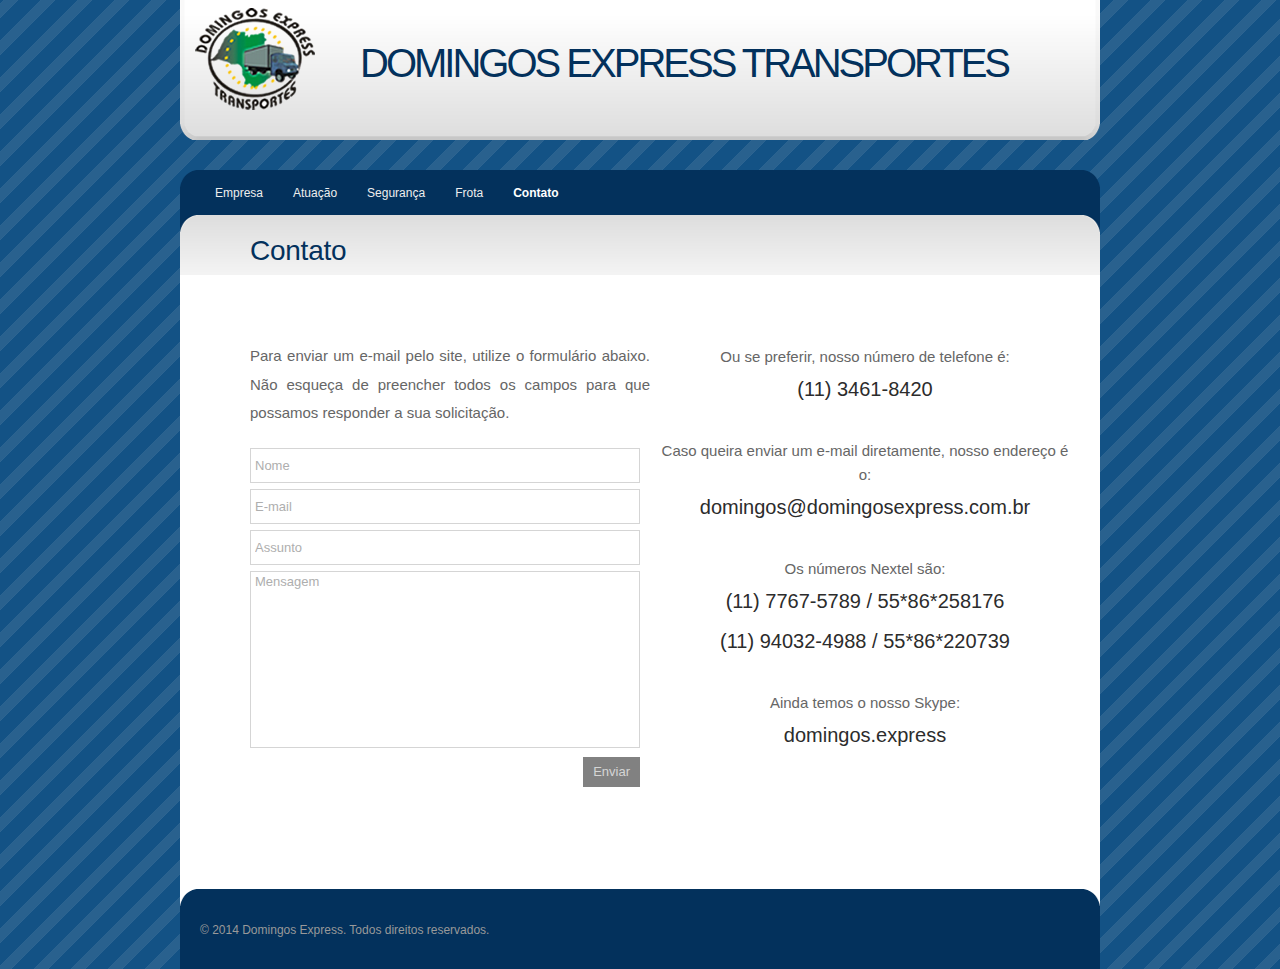
==== contato.html @ f772ed05 "Initial commit" ====
<!DOCTYPE html PUBLIC "-//W3C//DTD XHTML 1.0 Strict//EN" "http://www.w3.org/TR/xhtml1/DTD/xhtml1-strict.dtd">
<html xmlns="http://www.w3.org/1999/xhtml">
<head>
<meta http-equiv="Content-Type" content="text/html; charset=utf-8" />
<title>Domingos Express Transportes</title>
<link rel="stylesheet" href="css/styles.css" type="text/css" />
<script>
function validateForm(){
  if (
	  document.getElementById('name').value == 'Nome' || document.getElementById('name').value == '' ||
	  document.getElementById('email').value == 'E-mail' || document.getElementById('email').value == '' ||
	  document.getElementById('subject').value == 'Assunto' || document.getElementById('subject').value == '' ||
	  document.getElementById('message').value == 'Mensagem' || document.getElementById('message').value == ''){
    alert("Preencha todos os campos antes de continuar");
    return false;
  }
  return true;
}
</script>
</head>

<body>
<div id="container">
	<div id="header">
		<div><a href="index.html"><img src="images/logo.png" alt="" /></a></div>
		<h1><strong>Domingos Express Transportes</strong></h1>
        <div class="clear"></div>
    </div>
    <div id="nav">
    	<ul class="sf-menu">
        	<li><a href="index.html">Empresa</a></li>
            <li><a href="atuacao.html">Atuação</a></li>
            <li><a href="seguranca.html">Segurança</a></li>
            <li><a href="frota.html">Frota</a></li>
            <li class="selected"><a href="contato.html">Contato</a></li>
        </ul>
    </div>

    <div id="body">
		<div id="content">
            <div class="box">
				<h2>Contato</h2>
				<p id="emailform">
					Para enviar um e-mail pelo site, utilize o formulário abaixo. Não esqueça de preencher todos os campos para que possamos responder a sua solicitação.
				</p>
				<form action="email.php" name="form" method="post" class="message" onsubmit="return validateForm()">
					<input type="text" name="name" id="name" value="Nome" onfocus="if(this.value=='Nome'){this.value='';}" onBlur="if(this.value==''){this.value='Nome';}" />
					<input type="text" name="email" id="email" value="E-mail" onfocus="if(this.value=='E-mail'){this.value='';}" onBlur="if(this.value==''){this.value='E-mail';}" />
					<input type="text" name="subject" id="subject" value="Assunto" onfocus="if(this.value=='Assunto'){this.value='';}" onBlur="if(this.value==''){this.value='Assunto';}" />
					<textarea name="message" id="message" onfocus="if(this.value=='Mensagem'){this.value='';}" onBlur="if(this.value==''){this.value='Mensagem';}">Mensagem</textarea>
					<input type="submit" value="Enviar"/>
				</form>
			</div>
			<div class="section contact">
				<p>
					Ou se preferir, nosso número de telefone é:<br/><span>(11) 3461-8420</span>
				</p>
				<p>
					Caso queira enviar um e-mail diretamente, nosso endereço é o:<br/><span>domingos@domingosexpress.com.br</span>
				</p>
				<p>
					Os números Nextel são:<br/><span>(11) 7767-5789 / 55*86*258176</span><br/><span>(11) 94032-4988 / 55*86*220739</span>
				</p>
				<p>
					Ainda temos o nosso Skype:<br/><span>domingos.express</span>
				</p>
            </div>
        </div>

    	<div class="clear"></div>
    </div>
    <div id="footer">
        <div class="footer-bottom">
            <p>&copy; 2014 Domingos Express. Todos direitos reservados.</p>
         </div>

    </div>
</div>
</body>
</html>
---- css/styles.css ----
body {
	background: #FF2D5A url('../images/body.png') repeat scroll top left;
	margin:0;
	padding:0;
	font-family: Verdana, Geneva, sans-serif;
	font-size: 13px;
	color: #666;
}

* {
	margin:0;
	padding:0;
}

/** element defaults **/
table {
	width: 100%;
	text-align: left;
}

th, td {
	padding: 10px 10px;
}

th {
	color: #fff;
	background: #3791C6 url('../images/slider-top.png') repeat-x scroll 0 -20px;
	border-bottom: 1px solid #2E78A3;
}

td {
	border-bottom: 1px solid #ccc;
}

p {
	line-height: 1.9em;
	margin-bottom: 20px;
	font-size: 12px;
}

a {
	color: #3791C6;
}

a:hover {
	color: #79B6DA;
}

a:focus {
	outline: none;
}

fieldset form input.formbutton {
	margin-left: 150px;
}

form.searchform p {
	margin: 5px 0;
}


span.required {
	color: #ff0000;
}

h1 {
	color: #000;
	font-size: 35px;
	font-family: Georgia, "Times New Roman", Times, serif;
	padding: 0;
	background: none;
	border-bottom: none;
	text-transform: none;
	line-height: 1.0em;
	padding: 0 0 5px;
}

h1 strong {
	color: #03315C;
	font-weight: normal;
}

h2 {
	color: #03315C;
	font-family: "Arial Rounded MT Bold", Arial, Helvetica, sans-serif;
	font-size: 28px;
	letter-spacing: -0.25px;
	font-weight: normal;
	padding: 0 0 5px;
	margin: 0;
}

h3 {
	color: #26678C;
	font-size: 18px;
	font-weight: normal;
	margin-bottom: 10px;
	font-family: 'Lucida Grande','Lucida Sans Unicode',Geneva,Verdana,Sans-Serif;
}

h4 {
	padding-bottom: 10px;
	font-size: 15px;
	color: #555;
}

h5 {
	padding-bottom: 10px;
	font-size: 13px;
	color: #999;
}

ul, ol {
	margin: 0 0 35px 35px;
}

li {
	padding-bottom: 5px;
}

li ol, li ul {
	font-size: 1.0em;
	margin-bottom: 0;
	padding-top: 5px;
}

ul.styledlist {
	list-style: none;
	margin-left: 0;
	padding-top: 55px;
	text-align: justify;
	font-size: 15px;
}

ul.styledlist li {
	background: #fff url('../images/list-item.gif') no-repeat scroll left center;
	padding-left: 25px;
	padding-bottom: 0;
	margin-bottom: 30px;
}

#fleet_list {
	height: 530px;
	overflow: auto;
}

#fleet_list ul {
	list-style: none;
	margin-left: 0;
	text-align: justify;
	font-size: 15px;
}

#fleet_list ul ul {
	margin-left: 10px;
	font-size: 14px;
}

#fleet_list ul li {
	background: #fff url('../images/list-item.gif') no-repeat scroll left center;
	padding-left: 25px;
	padding-bottom: 0;
	font-weight: bold;
}

#fleet_list img {
	margin-right: 20px;
}

#fleet_list p {
	margin-bottom: 0;
	margin-left: 8px;
}

#fleet_list div {
	margin-top: 5px;
	margin-bottom: 10px;
}

#container {
	width: 920px;
	margin: 0 auto;
	padding: 0;
}

#header a img {
	border: 0;
}

#header {
	padding: 8px 20px 0 15px;
	background: transparent url('../images/header-bg.png') no-repeat scroll bottom left;
	margin: 0 auto 30px;
	height: 132px;
}

#header h1 {
	color: #53A0CF;
	padding-top: 35px;
	font-size: 40px;
	font-family: "Arial Rounded MT Bold", Arial, Helvetica, sans-serif;
	font-weight: normal;
	text-transform: uppercase;
	text-decoration: none;
	letter-spacing: -3px;
	float: left;
	margin-left: 45px;
}

#header h2 {
	color: #c0c0c0;
	float: left;
	font-family: Arial,Helvetica,sans-serif;
	font-size: 15px;
	font-weight: bold;
	letter-spacing: 0;
	margin-left: 5px;
	margin-top: 52px;
	padding-bottom: 0;
	padding-left: 4px;
}

#header div {
	float: left;
}

#nav {
	height: 45px;
	width: 920px;
	background: transparent url('../images/nav-bg.png') no-repeat scroll;
	position: relative;
	z-index: 999;
}

#nav ul {
	list-style: none;
	padding: 0;
	margin: 0 20px;
	height: 45px;
}

#nav ul ul {
	margin: 0;
}

#nav ul li {
	display: block;
	float: left;
}

#nav ul li a {
	color: #eee;
	display: block;
	font-size: 12px;
	font-weight: normal;
	float: left;
	font-family: Arial, Helvetica, sans-serif;
	padding: 17px 15px 16px;
	text-decoration: none;
}

#nav ul ul li a { 
	float: none; 
	width: 170px;
}

#nav ul li.selected li a { 
	text-decoration: none; 
	color: #ddd;
}

#nav ul li.selected a, #nav ul li.selected a:hover, #nav ul li.selected li.selected a, #nav ul li.selected li.selected a:hover  {
	color: #fff;
	font-weight: bold;
}

#nav ul ul a,  #nav ul li.sfHover a, #nav ul li a:hover {
	color: #fff;
	background-color: #022545;
}

#nav ul li.sfHover ul li a, #nav ul li.sfHover ul li a:hover {
	font-weight: normal;
}

#nav ul ul li a:hover {
	font-weight: normal;
	background-color: #01182D;
}


.sf-menu, .sf-menu * {
	margin:			0;
	padding:		0;
	list-style:		none;
}
.sf-menu {
	line-height:	1.0;
}
.sf-menu ul {
	position:		absolute;
	top:			-999em;
	width:			200px;
	margin-top: 	10px;
}
.sf-menu ul li {
	width:			100%;
}
.sf-menu li:hover {
	visibility:		inherit;
}
.sf-menu li {
	float:			left;
	position:		relative;
}
.sf-menu a {
	display:		block;
	position:		relative;
}
.sf-menu li:hover ul,
.sf-menu li.sfHover ul {
	left:			0;
	top:			45px;
	z-index:		99;
}

.hidden { display:none;  }

#body {
	margin:0 auto;
	padding: 20px;
	width: 880px;
	background: #fff url('../images/content-top.png') no-repeat scroll top left;
	height: 634px;
}

#container div.has-slider { 
	background: #fff url('../images/content-top-slider.png') no-repeat scroll top left;
}

#content {
	float: left;
	width: 880px;
}

.box { 
	margin: 0;
	padding: 0 5px 0 50px;
	width: 400px;
	float: left;
	text-align: justify;
}

.box_full_width { 
	margin: 0;
	padding: 0 5px 0 50px;
	width: 775px;
	float: left;
	text-align: justify;
}

.box_full_width span {
	vertical-align: middle;
}

.box p {
	font-size: 15px;
}

.box p.first {
	padding-top: 15px;
}

#emailform {
	padding-top: 70px;
}

.box_full_width p {
	font-size: 15px;
	
}

.box_full_width p.first {
	padding-top: 15px;
}

.img_direita {
	margin: 235px 0 0 30px;
}

.contact {
	float: left;
	margin: 110px 0 0;
	text-align: center;
	width: 420px;
}

.contact p {
	font-size: 15px;
	line-height: 24px;
    margin: 0 0 30px;
}

.contact p span {
	font-size: 20px;
	color: #2C2C2C;
    line-height: 40px;
    padding: 18px 0;
}

#partners {
	height: 150px;
	width: 810px;
}

#partners img {
	margin: 25px 70px;
}

.message input[type='text'], .message textarea {
	color: #aeaeae;
	font-size: 13px;
	height: 33px;
	line-height: 20px;
	width: 380px;
	border: 1px solid #d5d5d5;
	margin: 0 0 6px;
	padding: 0 4px;
	font-family: Arial, Helvetica, sans-serif;
}
.message textarea {
	height: 175px;
	overflow: auto;
	resize: none;
}
.message input[type='submit'] {
	float: right;
	background-color: #818181;
	color: #d5d5d5;
	cursor: pointer;
	font: 13px/30px Arial, Helvetica, sans-serif;
	height: 30px;
	border: 0;
	margin-right: 10px;
	padding: 0 10px;
}

.message input[type='submit']:hover {
	background-color: #022545;
}

#contentEmailSuccess {
    width: 100%;
	height: 600px;
	display: table;
}

#contentEmailSuccess p {
    font-size: 20px;
	text-align:center;
	vertical-align: middle;
	display: table-cell;
	line-height: 40px;
}

.clear {
	clear: both;
}

/*
#footer {
	position: fixed;
	bottom: 0;
	width: 920px;
}
*/
#footer p {
	text-align: left;
	color: #999;
	font-size: 12px;
	font-family: Arial, Helvetica, sans-serif;
	margin: 0;
	padding: 0;
}

.footer-content {
	padding: 30px 20px;
	background: #3791C6 url('../images/footer.png') repeat-x scroll top left;
}

#footer .footer-content p {
	color: #666;
	position: relative;
	top: 12px;
	margin-left: 185px;
}

#footer .footer-content p a {
	color: #fff;
	font-family: "Lucida Grande", "lucida sans unicode", Verdana, Arial, Helvetica, sans-serif;
	font-size: 16px;
	text-decoration: none;
	margin: 0 10px;
	padding-bottom: 2px;
	position: relative;
	top: 2px;
}

#footer .footer-content p a:hover {
	color: #fff;
	border-bottom: 2px solid #2C76A0;
}

#footer .footer-content p a.backtotop {
	float: right;
	font-size: 13px;
	top: 3px;
}

#footer .footer-content span.sitename {
	font-family: Arial, Helvetica, sans-serif;
	font-size: 40px;
	font-weight: normal;
	letter-spacing: -2px;
	color: #fff;
	float: left;
}

#footer .footer-bottom {
	padding: 30px 20px 0;
	height: 50px;
	color: #666;
	background: #111 url('../images/footer_dark.png') repeat-x scroll top left;
}

#footer .footer-bottom p {
	color: #999;
}

#footer .footer-bottom p a {
	color: #fff;
	font-weight: bold;
}
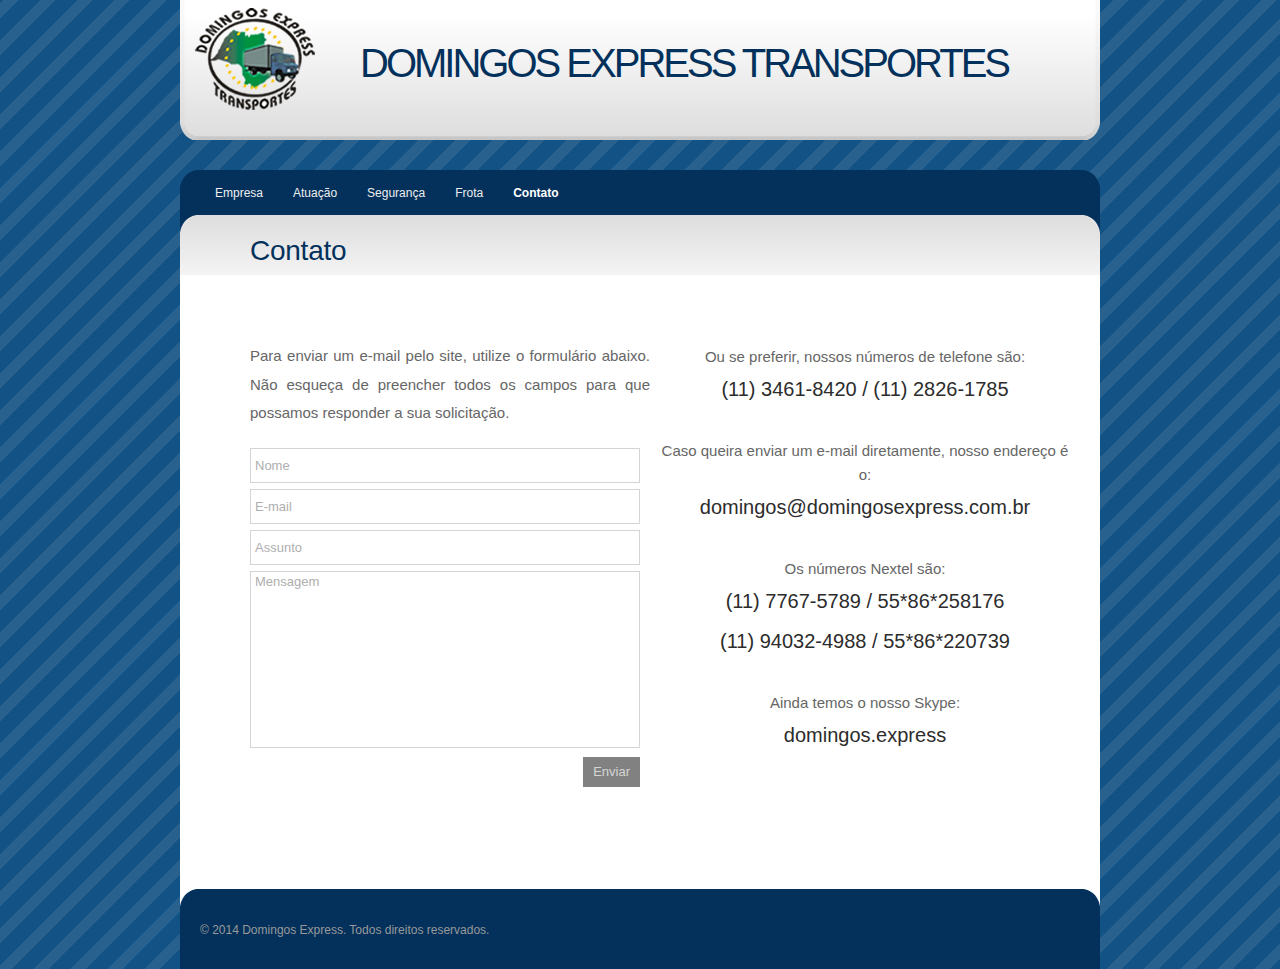
==== commit 771e8563: "Adiciona número de telefone fixo" ====
--- a/contato.html
+++ b/contato.html
@@ -53,7 +53,7 @@
 			</div>
 			<div class="section contact">
 				<p>
-					Ou se preferir, nosso número de telefone é:<br/><span>(11) 3461-8420</span>
+					Ou se preferir, nossos números de telefone são:<br/><span>(11) 3461-8420 / (11) 2826-1785</span>
 				</p>
 				<p>
 					Caso queira enviar um e-mail diretamente, nosso endereço é o:<br/><span>domingos@domingosexpress.com.br</span>
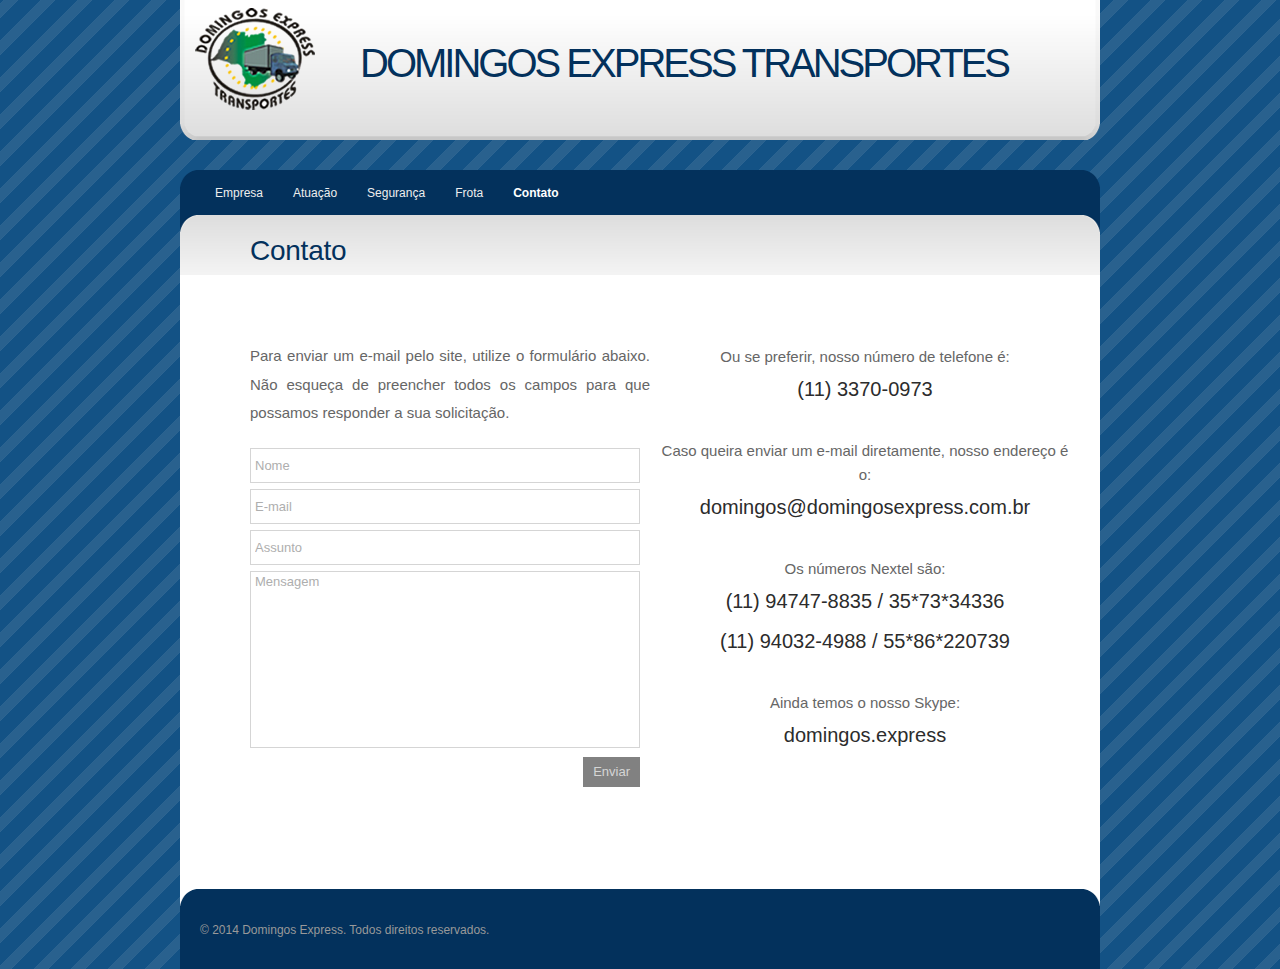
==== commit 1bdcc15d: "Atualização dos números de telefones" ====
--- a/contato.html
+++ b/contato.html
@@ -53,13 +53,13 @@
 			</div>
 			<div class="section contact">
 				<p>
-					Ou se preferir, nossos números de telefone são:<br/><span>(11) 3461-8420 / (11) 2826-1785</span>
+					Ou se preferir, nosso número de telefone é:<br/><span>(11) 3370-0973</span>
 				</p>
 				<p>
 					Caso queira enviar um e-mail diretamente, nosso endereço é o:<br/><span>domingos@domingosexpress.com.br</span>
 				</p>
 				<p>
-					Os números Nextel são:<br/><span>(11) 7767-5789 / 55*86*258176</span><br/><span>(11) 94032-4988 / 55*86*220739</span>
+					Os números Nextel são:<br/><span>(11) 94747-8835 / 35*73*34336</span><br/><span>(11) 94032-4988 / 55*86*220739</span>
 				</p>
 				<p>
 					Ainda temos o nosso Skype:<br/><span>domingos.express</span>
